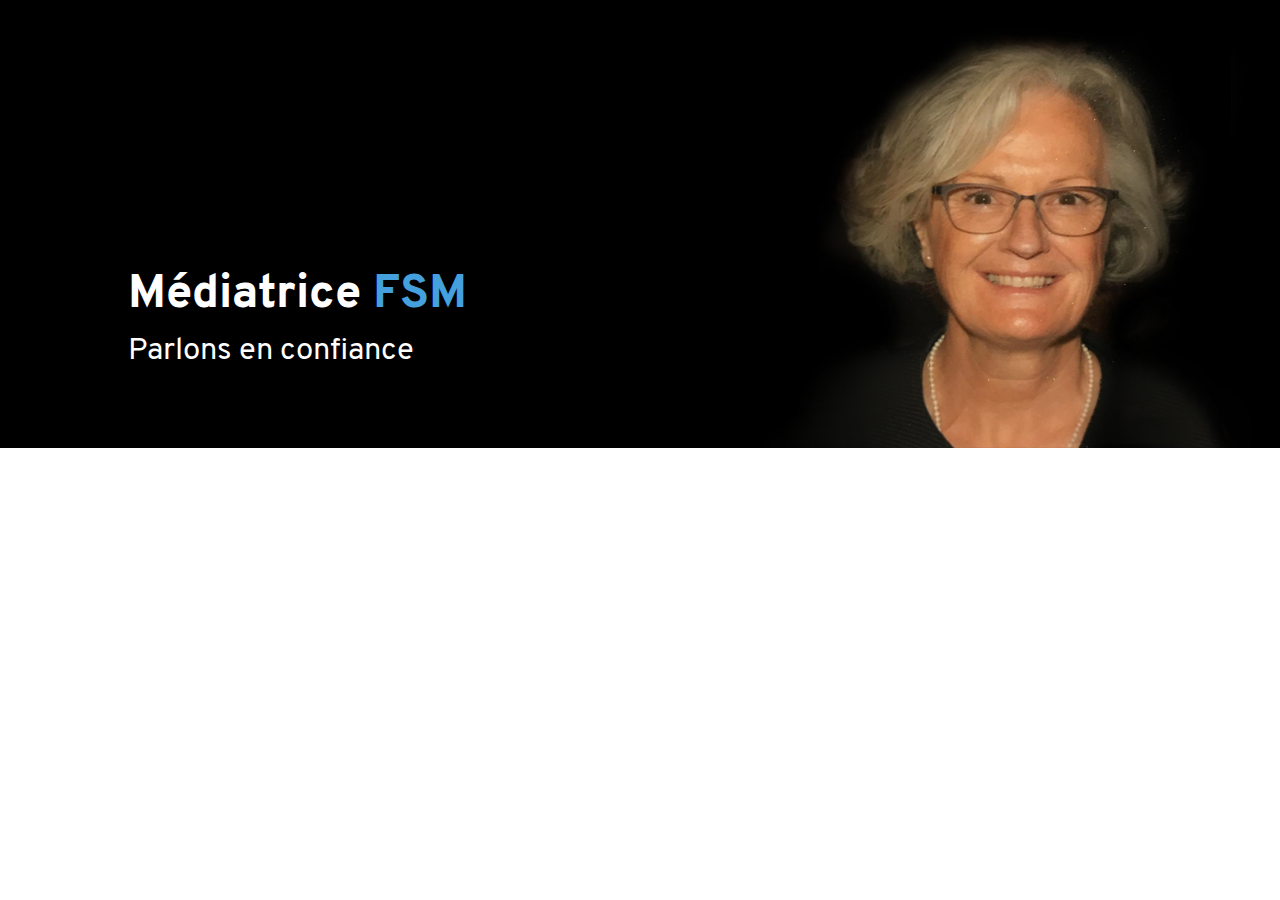
==== categories/index.html @ b0c52e87 "deploy: 889c6e8f7606bf8b5493f1b98c91c617b756eec5" ====
<!doctype html><html lang=fr-ch><head><meta charset=utf-8><meta name=viewport content="width=device-width,initial-scale=1"><meta http-equiv=x-ua-compatible content="IE=edge"><title>Categories</title><link rel=stylesheet href=/css/style.css><link rel=apple-touch-icon sizes=57x57 href=/apple-icon-57x57.png><link rel=apple-touch-icon sizes=60x60 href=/apple-icon-60x60.png><link rel=apple-touch-icon sizes=72x72 href=/apple-icon-72x72.png><link rel=apple-touch-icon sizes=76x76 href=/apple-icon-76x76.png><link rel=apple-touch-icon sizes=114x114 href=/apple-icon-114x114.png><link rel=apple-touch-icon sizes=120x120 href=/apple-icon-120x120.png><link rel=apple-touch-icon sizes=144x144 href=/apple-icon-144x144.png><link rel=apple-touch-icon sizes=152x152 href=/apple-icon-152x152.png><link rel=apple-touch-icon sizes=180x180 href=/apple-icon-180x180.png><link rel=icon type=image/png sizes=192x192 href=/android-icon-192x192.png><link rel=icon type=image/png sizes=32x32 href=/favicon-32x32.png><link rel=icon type=image/png sizes=96x96 href=/favicon-96x96.png><link rel=icon type=image/png sizes=16x16 href=/favicon-16x16.png><link rel=manifest href=/manifest.json><meta name=msapplication-TileColor content="#000000"><meta name=msapplication-TileImage content="/ms-icon-144x144.png"><meta name=theme-color content="#000000"><meta property="og:url" content="https://noellefavre.ch"><meta property="og:title" content="Categories"></head><body><header class=container><h1>Médiatrice <span>FSM</span><br><i>Parlons en confiance</i></h1></header><main class=container></main></body></html>
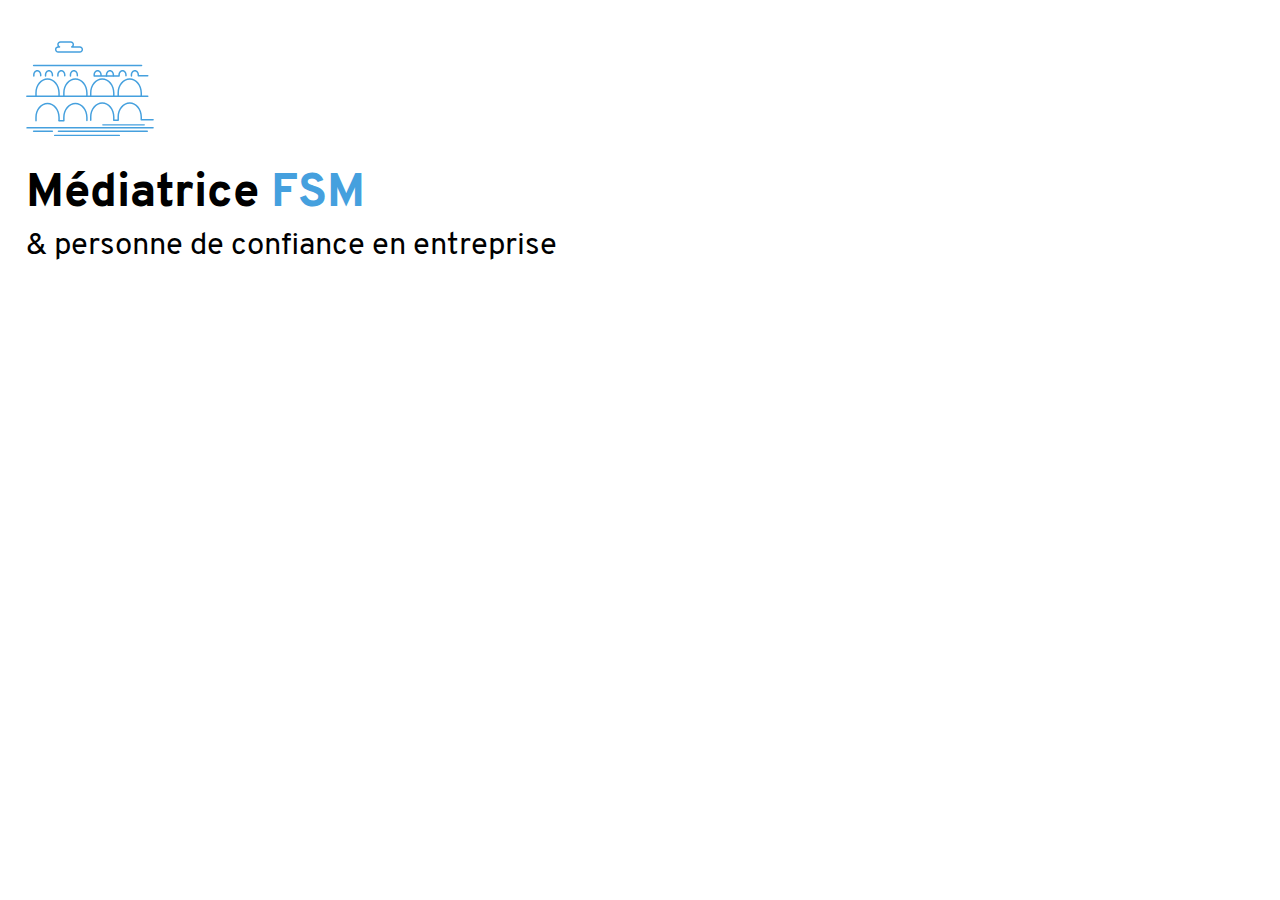
==== commit 1ab75a04: "deploy: fc5d83c31b73ee3f0cacfb35f272ded1af3fcc63" ====
--- a/categories/index.html
+++ b/categories/index.html
@@ -1 +1,2 @@
-<!doctype html><html lang=fr-ch><head><meta charset=utf-8><meta name=viewport content="width=device-width,initial-scale=1"><meta http-equiv=x-ua-compatible content="IE=edge"><title>Categories</title><link rel=stylesheet href=/css/style.css><link rel=apple-touch-icon sizes=57x57 href=/apple-icon-57x57.png><link rel=apple-touch-icon sizes=60x60 href=/apple-icon-60x60.png><link rel=apple-touch-icon sizes=72x72 href=/apple-icon-72x72.png><link rel=apple-touch-icon sizes=76x76 href=/apple-icon-76x76.png><link rel=apple-touch-icon sizes=114x114 href=/apple-icon-114x114.png><link rel=apple-touch-icon sizes=120x120 href=/apple-icon-120x120.png><link rel=apple-touch-icon sizes=144x144 href=/apple-icon-144x144.png><link rel=apple-touch-icon sizes=152x152 href=/apple-icon-152x152.png><link rel=apple-touch-icon sizes=180x180 href=/apple-icon-180x180.png><link rel=icon type=image/png sizes=192x192 href=/android-icon-192x192.png><link rel=icon type=image/png sizes=32x32 href=/favicon-32x32.png><link rel=icon type=image/png sizes=96x96 href=/favicon-96x96.png><link rel=icon type=image/png sizes=16x16 href=/favicon-16x16.png><link rel=manifest href=/manifest.json><meta name=msapplication-TileColor content="#000000"><meta name=msapplication-TileImage content="/ms-icon-144x144.png"><meta name=theme-color content="#000000"><meta property="og:url" content="https://noellefavre.ch"><meta property="og:title" content="Categories"></head><body><header class=container><h1>Médiatrice <span>FSM</span><br><i>Parlons en confiance</i></h1></header><main class=container></main></body></html>+<!doctype html><html lang=fr-ch><head><meta charset=utf-8><meta name=viewport content="width=device-width,initial-scale=1"><meta http-equiv=x-ua-compatible content="IE=edge"><title>Categories</title><link rel=stylesheet href=/css/style.css><link rel=apple-touch-icon sizes=57x57 href=/apple-icon-57x57.png><link rel=apple-touch-icon sizes=60x60 href=/apple-icon-60x60.png><link rel=apple-touch-icon sizes=72x72 href=/apple-icon-72x72.png><link rel=apple-touch-icon sizes=76x76 href=/apple-icon-76x76.png><link rel=apple-touch-icon sizes=114x114 href=/apple-icon-114x114.png><link rel=apple-touch-icon sizes=120x120 href=/apple-icon-120x120.png><link rel=apple-touch-icon sizes=144x144 href=/apple-icon-144x144.png><link rel=apple-touch-icon sizes=152x152 href=/apple-icon-152x152.png><link rel=apple-touch-icon sizes=180x180 href=/apple-icon-180x180.png><link rel=icon type=image/png sizes=192x192 href=/android-icon-192x192.png><link rel=icon type=image/png sizes=32x32 href=/favicon-32x32.png><link rel=icon type=image/png sizes=96x96 href=/favicon-96x96.png><link rel=icon type=image/png sizes=16x16 href=/favicon-16x16.png><link rel=manifest href=/manifest.json><meta name=msapplication-TileColor content="#000000"><meta name=msapplication-TileImage content="/ms-icon-144x144.png"><meta name=theme-color content="#000000"><meta property="og:url" content="https://noellefavre.ch"><meta property="og:title" content="Categories"></head><body><header><svg width="367" height="273" viewBox="0 0 367 273" xmlns="http://www.w3.org/2000/svg" xmlns:xlink="http://www.w3.org/1999/xlink" class="logo"><g id="Page-1" stroke="none" stroke-width="1" fill="none" fill-rule="evenodd"><g id="LOGO_nf" transform="translate(-116.000000, -140.000000)" fill="#45a0de"><path d="M144.6548 300.8271C143.4888 300.8271 142.5438 299.8821 142.5438 298.7161V289.2491C142.5438 266.0291 158.3188 247.1371 177.7098 247.1371S212.8758 266.0291 212.8758 289.2491L212.8588 297.5881C212.8558 298.7531 211.9108 299.6961 210.7468 299.6961H210.7428C209.5768 299.6931 208.6338 298.7461 208.6358 297.5801L208.6528 289.2451C208.6528 268.3571 194.7718 251.3601 177.7098 251.3601S146.7658 268.3571 146.7658 289.2491V298.7161C146.7658 299.8821 145.8208 300.8271 144.6548 300.8271" id="Fill-1"/><path d="M224.5542 300.8271C223.3882 300.8271 222.4432 299.8821 222.4432 298.7161V289.2491C222.4432 266.0291 238.2192 247.1371 257.6092 247.1371 277.0012 247.1371 292.7762 266.0291 292.7762 289.2491L292.7582 297.5891C292.7562 298.7531 291.8112 299.6961 290.6472 299.6961H290.6422C289.4772 299.6931 288.5332 298.7461 288.5352 297.5791L288.5542 289.2441C288.5542 268.3571 274.6722 251.3601 257.6092 251.3601 240.5472 251.3601 226.6662 268.3571 226.6662 289.2491V298.7161C226.6662 299.8821 225.7212 300.8271 224.5542 300.8271" id="Fill-3"/><path d="M301.6211 300.8271C300.4541 300.8271 299.5091 299.8821 299.5091 298.7161V289.2491C299.5091 266.0291 315.2851 247.1371 334.6761 247.1371 354.0671 247.1371 369.8431 266.0291 369.8431 289.2491L369.8241 297.5891C369.8221 298.7531 368.8771 299.6961 367.7131 299.6961H367.7081C366.5431 299.6931 365.5991 298.7461 365.6011 297.5791L365.6201 289.2441C365.6201 268.3571 351.7391 251.3601 334.6761 251.3601 317.6141 251.3601 303.7321 268.3571 303.7321 289.2491V298.7161C303.7321 299.8821 302.7871 300.8271 301.6211 300.8271" id="Fill-5"/><path d="M380.3867 300.8271C379.2197 300.8271 378.2757 299.8821 378.2757 298.7161V289.2491C378.2757 266.0291 394.0507 247.1371 413.4437 247.1371 432.8327 247.1371 448.6097 266.0291 448.6097 289.2491L448.5907 297.5891C448.5877 298.7531 447.6427 299.6961 446.4787 299.6961H446.4737C445.3087 299.6931 444.3657 298.7461 444.3677 297.5791L444.3857 289.2441C444.3857 268.3571 430.5047 251.3601 413.4437 251.3601 396.3797 251.3601 382.4977 268.3571 382.4977 289.2491V298.7161C382.4977 299.8821 381.5527 300.8271 380.3867 300.8271" id="Fill-7"/><path d="M144.6548 370.9043C143.4888 370.9043 142.5438 369.9593 142.5438 368.7933V359.3263C142.5438 336.1063 158.3188 317.2143 177.7098 317.2143S212.8758 336.1063 212.8758 359.3263L212.8588 367.6653C212.8558 368.8303 211.9108 369.7733 210.7468 369.7733H210.7428C209.5768 369.7693 208.6338 368.8233 208.6358 367.6573L208.6528 359.3223C208.6528 338.4333 194.7718 321.4373 177.7098 321.4373S146.7658 338.4333 146.7658 359.3263V368.7933C146.7658 369.9593 145.8208 370.9043 144.6548 370.9043" id="Fill-9"/><path d="M224.5542 370.9043H210.7652C209.5992 370.9043 208.6532 369.9593 208.6532 368.7933S209.5992 366.6803 210.7652 366.6803H222.4432V359.3263C222.4432 336.1063 238.2192 317.2143 257.6092 317.2143 277.0012 317.2143 292.7762 336.1063 292.7762 359.3263L292.7582 367.6663C292.7562 368.8313 291.8112 369.7733 290.6472 369.7733H290.6422C289.4772 369.7693 288.5332 368.8233 288.5352 367.6563L288.5542 359.3213C288.5542 338.4333 274.6722 321.4373 257.6092 321.4373 240.5472 321.4373 226.6662 338.4333 226.6662 359.3263V368.7933C226.6662 369.9593 225.7212 370.9043 224.5542 370.9043" id="Fill-11"/><path d="M301.6211 369.3252C300.4541 369.3252 299.5091 368.3802 299.5091 367.2132V357.7462C299.5091 334.5262 315.2851 315.6342 334.6761 315.6342 354.0671 315.6342 369.8431 334.5262 369.8431 357.7462L369.8241 366.0872C369.8221 367.2512 368.8771 368.1932 367.7131 368.1932H367.7081C366.5431 368.1912 365.5991 367.2432 365.6011 366.0772L365.6201 357.7412C365.6201 336.8532 351.7391 319.8572 334.6761 319.8572 317.6141 319.8572 303.7321 336.8532 303.7321 357.7462V367.2132C303.7321 368.3802 302.7871 369.3252 301.6211 369.3252" id="Fill-13"/><path d="M380.3867 369.3252H367.7317C366.5657 369.3252 365.6197 368.3802 365.6197 367.2132 365.6197 366.0472 366.5657 365.1012 367.7317 365.1012H378.2757V357.7462C378.2757 334.5262 394.0507 315.6342 413.4437 315.6342 432.8327 315.6342 448.6097 334.5262 448.6097 357.7462L448.5957 363.9702H480.4697C481.6367 363.9702 482.5817 364.9162 482.5817 366.0822S481.6367 368.1932 480.4697 368.1932H446.4787C445.9177 368.1932 445.3807 367.9712 444.9857 367.5732 444.5887 367.1762 444.3667 366.6372 444.3677 366.0772L444.3857 357.7412C444.3857 336.8532 430.5047 319.8572 413.4437 319.8572 396.3797 319.8572 382.4977 336.8532 382.4977 357.7462V367.2132C382.4977 368.3802 381.5527 369.3252 380.3867 369.3252" id="Fill-15"/><path d="M138.4331 242.2759C137.2671 242.2759 136.3211 241.3309 136.3211 240.1649V237.3359C136.3211 229.5839 141.6981 223.2769 148.3061 223.2769 154.9141 223.2769 160.2911 229.5839 160.2911 237.3359L160.2851 239.8309C160.2831 240.9959 159.3381 241.9379 158.1741 241.9379H158.1691C157.0031 241.9349 156.0601 240.9879 156.0631 239.8209L156.0681 237.3309C156.0681 231.9119 152.5861 227.4999 148.3061 227.4999 144.0271 227.4999 140.5441 231.9119 140.5441 237.3359V240.1649C140.5441 241.3309 139.5991 242.2759 138.4331 242.2759" id="Fill-17"/><path d="M172.0122 242.2759C170.8462 242.2759 169.9012 241.3309 169.9012 240.1649V237.3359C169.9012 229.5839 175.2782 223.2769 181.8862 223.2769S193.8712 229.5839 193.8712 237.3359L193.8662 239.8299C193.8632 240.9949 192.9182 241.9379 191.7542 241.9379H191.7502C190.5842 241.9349 189.6402 240.9879 189.6432 239.8219L189.6482 237.3319C189.6482 231.9119 186.1662 227.4999 181.8862 227.4999S174.1242 231.9119 174.1242 237.3359V240.1649C174.1242 241.3309 173.1792 242.2759 172.0122 242.2759" id="Fill-19"/><path d="M207.3979 242.2759C206.2319 242.2759 205.2869 241.3309 205.2869 240.1649V237.3359C205.2869 229.5839 210.6629 223.2769 217.2719 223.2769 223.8799 223.2769 229.2569 229.5839 229.2569 237.3359L229.2509 239.8309C229.2479 240.9959 228.3029 241.9379 227.1389 241.9379H227.1339C225.9679 241.9349 225.0249 240.9879 225.0279 239.8209L225.0339 237.3309C225.0339 231.9119 221.5509 227.4999 217.2719 227.4999 212.9919 227.4999 209.5089 231.9119 209.5089 237.3359V240.1649C209.5089 241.3309 208.5639 242.2759 207.3979 242.2759" id="Fill-21"/><path d="M243.4771 242.2759C242.3111 242.2759 241.3661 241.3309 241.3661 240.1649V237.3359C241.3661 229.5839 246.7431 223.2769 253.3511 223.2769 259.9591 223.2769 265.3361 229.5839 265.3361 237.3359L265.3301 239.8309C265.3281 240.9959 264.3821 241.9379 263.2191 241.9379H263.2141C262.0471 241.9349 261.1051 240.9879 261.1071 239.8209L261.1131 237.3309C261.1131 231.9119 257.6311 227.4999 253.3511 227.4999S245.5891 231.9119 245.5891 237.3359V240.1649C245.5891 241.3309 244.6441 242.2759 243.4771 242.2759" id="Fill-23"/><path d="M313.584 238.0532H329.107L329.108 237.3322C329.108 231.9122 325.626 227.5002 321.346 227.5002 317.066 227.5002 313.584 231.9122 313.584 237.3362V238.0532zM382.938 242.2762H311.473C310.306 242.2762 309.361 241.3312 309.361 240.1652V237.3362C309.361 229.5842 314.738 223.2772 321.346 223.2772S333.331 229.5842 333.331 237.3362L333.329 238.0532H380.826V237.3362C380.826 229.5842 386.203 223.2772 392.811 223.2772S404.796 229.5842 404.796 237.3362L404.79 239.8312C404.788 240.9962 403.843 241.9382 402.679 241.9382H402.674C401.508 241.9352 400.565 240.9882 400.568 239.8212L400.573 237.3312C400.573 231.9122 397.091 227.5002 392.811 227.5002 388.531 227.5002 385.049 231.9122 385.049 237.3362V240.1652C385.049 241.3312 384.104 242.2762 382.938 242.2762z" id="Fill-25"/><path d="M346.8584 242.2759C345.6924 242.2759 344.7474 241.3309 344.7474 240.1649V237.3359C344.7474 229.5839 350.1244 223.2769 356.7324 223.2769 363.3394 223.2769 368.7164 229.5839 368.7164 237.3359L368.7114 239.8309C368.7094 240.9959 367.7624 241.9379 366.5994 241.9379H366.5944C365.4274 241.9349 364.4864 240.9879 364.4884 239.8209L364.4944 237.3309C364.4944 231.9119 361.0114 227.4999 356.7324 227.4999 352.4524 227.4999 348.9694 231.9119 348.9694 237.3359V240.1649C348.9694 241.3309 348.0254 242.2759 346.8584 242.2759" id="Fill-27"/><path d="M418.3232 242.2759C417.1562 242.2759 416.2112 241.3309 416.2112 240.1649V237.3359C416.2112 229.5839 421.5882 223.2769 428.1962 223.2769 434.8032 223.2769 440.1802 229.5839 440.1802 237.3359L440.1792 237.7149H465.2352C466.4012 237.7149 467.3452 238.6599 467.3452 239.8259S466.4012 241.9379 465.2352 241.9379H438.0652C437.5042 241.9379 436.9662 241.7149 436.5702 241.3179 436.1742 240.9209 435.9532 240.3829 435.9532 239.8219L435.9582 237.3319C435.9582 231.9119 432.4752 227.4999 428.1962 227.4999 423.9162 227.4999 420.4332 231.9119 420.4332 237.3359V240.1649C420.4332 241.3309 419.4892 242.2759 418.3232 242.2759" id="Fill-29"/><path d="M208.3472 159.0908C205.5182 159.0908 203.2172 161.3918 203.2172 164.2208S205.5182 169.3508 208.3472 169.3508h61.94C273.1162 169.3508 275.4172 167.0498 275.4172 164.2208S273.1162 159.0908 270.2872 159.0908H247.0652C246.0522 159.0908 245.1822 158.3708 244.9912 157.3768 244.8012 156.3818 245.3432 155.3918 246.2852 155.0168 248.2322 154.2428 249.5402 152.3268 249.5402 150.2508 249.5402 147.4218 247.2392 145.1198 244.4102 145.1198H214.8262C211.9972 145.1198 209.6962 147.4218 209.6962 150.2508 209.6962 152.3268 211.0042 154.2428 212.9522 155.0168 213.8932 155.3918 214.4352 156.3818 214.2452 157.3768 214.0542 158.3708 213.1842 159.0908 212.1712 159.0908H208.3472zM270.2872 173.5738h-61.94C203.1892 173.5738 198.9942 169.3778 198.9942 164.2208 198.9942 159.6018 202.3592 155.7548 206.7662 155.0008 205.9352 153.5958 205.4732 151.9668 205.4732 150.2508 205.4732 145.0928 209.6692 140.8978 214.8262 140.8978H244.4102C249.5672 140.8978 253.7632 145.0928 253.7632 150.2508 253.7632 151.9128 253.3302 153.4928 252.5482 154.8678H270.2872C275.4452 154.8678 279.6402 159.0628 279.6402 164.2208 279.6402 169.3778 275.4452 173.5738 270.2872 173.5738z" id="Fill-31"/><path d="M455.0293 382.5889H336.3233C335.1563 382.5889 334.2113 381.6439 334.2113 380.4779 334.2113 379.3109 335.1563 378.3659 336.3233 378.3659H455.0293C456.1953 378.3659 457.1393 379.3109 457.1393 380.4779 457.1393 381.6439 456.1953 382.5889 455.0293 382.5889" id="Fill-33"/><path d="M480.4697 391.0488H119.1037C117.9987 391.0488 116.9917 390.2538 116.8817 389.1548 116.7557 387.8918 117.7437 386.8258 118.9827 386.8258H480.3227C481.4437 386.8258 482.4787 387.6328 482.5737 388.7498 482.6817 390.0018 481.6987 391.0488 480.4697 391.0488" id="Fill-35"/><path d="M463.8184 400.7617H208.9544C207.7884 400.7617 206.8424 399.8177 206.8424 398.6517S207.7884 396.5387 208.9544 396.5387h254.864C464.9844 396.5387 465.9284 397.4857 465.9284 398.6517S464.9844 400.7617 463.8184 400.7617" id="Fill-37"/><path d="M191.6089 400.7617h-53.893C136.5499 400.7617 135.6049 399.8177 135.6049 398.6517S136.5499 396.5387 137.7159 396.5387h53.893C192.7749 396.5387 193.7209 397.4857 193.7209 398.6517S192.7749 400.7617 191.6089 400.7617" id="Fill-39"/><path d="M383.71 412.79H198.179C197.012 412.79 196.067 411.845 196.067 410.679 196.067 409.512 197.012 408.567 198.179 408.567H383.71C384.876 408.567 385.821 409.512 385.821 410.679 385.821 411.845 384.876 412.79 383.71 412.79" id="Fill-41"/><path d="M447.4375 212.063H137.7155C136.5495 212.063 135.6045 211.118 135.6045 209.952 135.6045 208.785 136.5495 207.84 137.7155 207.84h309.722C448.6055 207.84 449.5495 208.785 449.5495 209.952 449.5495 211.118 448.6055 212.063 447.4375 212.063" id="Fill-43"/><path d="M465.2354 300.8271H118.2974C117.1314 300.8271 116.1864 299.8821 116.1864 298.7161S117.1314 296.6041 118.2974 296.6041H465.2354C466.4014 296.6041 467.3454 297.5501 467.3454 298.7161S466.4014 300.8271 465.2354 300.8271" id="Fill-45"/></g></g></svg><h1><strong>Médiatrice <span>FSM</span></strong>
+<i>& personne de confiance en entreprise</i></h1></header><main class=container></main></body></html>